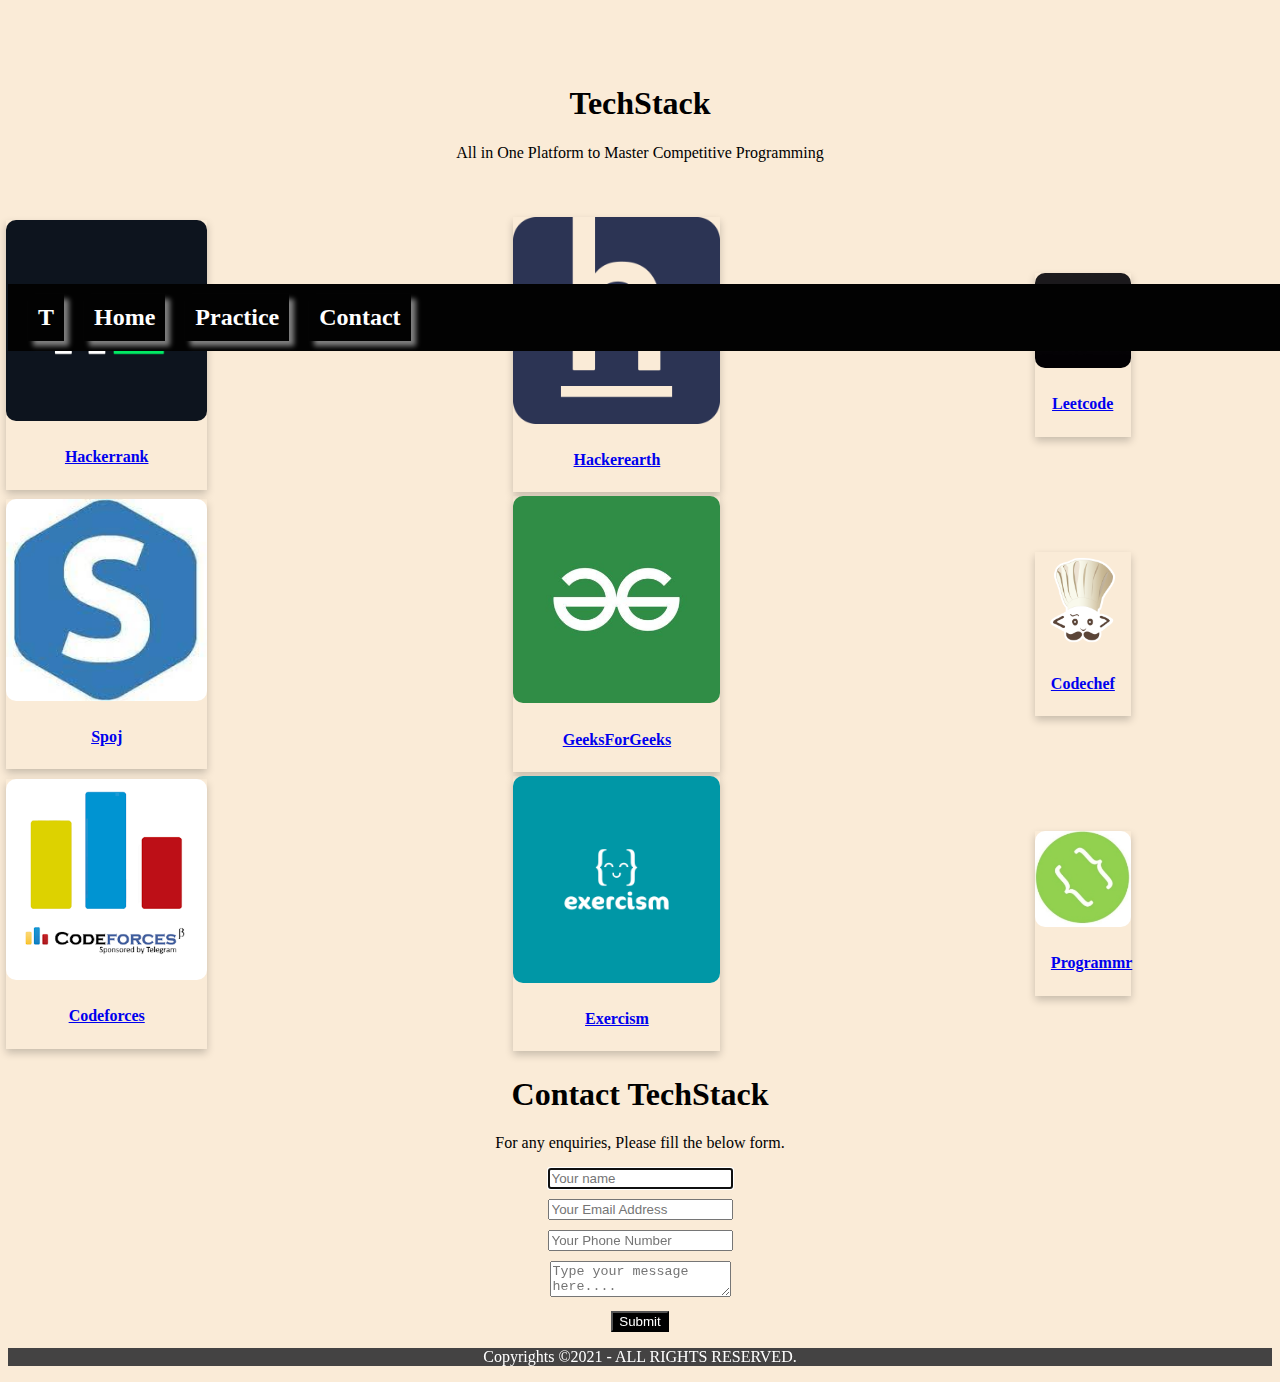
==== index.html @ 47a02e38 "Update index.html" ====
<!DOCTYPE html>
<html lang="en">
<head>
    <meta charset="UTF-8">
    <meta http-equiv="X-UA-Compatible" content="IE=edge">
    <meta name="viewport" content="width=device-width, initial-scale=1.0">
    <title>Tech-Stack</title>
    <link rel="stylesheet" href="main.css">
</head>
<body>
    <div class="fixed-top">
        <div class="flex-container">
            <a id="logo"href="#" >T</a>
            <a href="#">Home</a>
            <a href="#Practice">Practice</a>
            <a href="#Contact">Contact</a>
        </div>
    </div>
    <br>
    <br>
    <br>
    <div class="container">
             <h1>TechStack</h1>
             <p>All in One Platform to Master Competitive Programming</p> 
             <p>&emsp;</p> 
    </div>
   
    <section id="Practice">
    <div class="row" >
    <table>
        <tr>
            <td>
                <div class="card">
                    <a href="https://www.hackerrank.com/dashboard"><img src="images/HackerRank_Icon-1000px.png" class="image"style="width:100%">
                        <div class="container">
                            <h4><b>Hackerrank</b></h4>
                        </div>
                    </a>
                    </div>
            </td>

            <td>
                <div class="card">
                    <a href="https://www.hackerearth.com/"><img src="images/HackerEarth_logo.png"class="image"style="width:100%">
                        <div class="container">
                            <h4><b>Hackerearth</b></h4>
                        </div>
                    </a>
                    </div>
            </td>
            <td>
                <div class="card">
                    <a href="https://leetcode.com/"><img src="images/leetcode_icon.jpg"class="image"style="width:100%">
                        <div class="container">
                            <h4><b>Leetcode</b></h4>
                        </div>
                    </a>
                    </div>
            </td>
            

        </tr>

        <tr>
            <td>
                    <div class="card">
                        <a href="https://www.spoj.com/"><img src="images/spoj.jfif"class="image"style="width:100%">
                            <div class="container">
                                <h4><b>Spoj</b></h4>
                            </div>
                        </a>
                        </div>
            </td>
            <td>
                <div class="card">
                    <a href="https://www.geeksforgeeks.org/"><img src="images/gfgicon.jpg"class="image"style="width:100%">
                        <div class="container">
                            <h4><b>GeeksForGeeks</b></h4>
                        </div>
                    </a>
                </div>
            </td>
            <td>
                <div class="card">
                    <a href="https://www.codechef.com/"><img src="images/codechef.png"class="image"style="width:100%">
                        <div class="container">
                            <h4><b>Codechef</b></h4>
                        </div>
                    </a>
                </div>
            </td>
        </tr>
        <tr>
            <td>
                <div class="card">
                    <a href="https://codeforces.com/"><img src="images/codeforces.jpg"class="image"style="width:100%;">
                        <div class="container">
                            <h4><b>Codeforces</b></h4>
                        </div>
                    </a>
                </div>
            </td>
            <td>
                <div class="card">
                    <a href="https://exercism.org/"><img src="images/exercism.png"class="image"style="width:100%">
                        <div class="container">
                            <h4><b>Exercism</b></h4>
                        </div>
                    </a>
                </div>
            </td>  
            <td>
                <div class="card">
                    <a href="http://www.programmr.com/"><img src="images/programmr.png"class="image"style="width:100%">
                        <div class="container">
                            <h4><b>Programmr</b></h4>
                        </div>
                    </a>
                </div>
            </td>
        </tr>
    </table>
</div>
</section>
<!--contact-->
<div id="Contact">
    <h1>Contact TechStack</h1>
    <p>For any enquiries, Please fill the below form.</p>
    <form method="post">
        <fieldset>
            <input placeholder="Your name"type="text"tabindex="1" required autofocus>
        </fieldset>
        <fieldset>
            <input placeholder="Your Email Address" type="email" tabindex="2" required>
          </fieldset>
          <fieldset>
            <input placeholder="Your Phone Number" type="tel" tabindex="3" required>
          </fieldset>
          <fieldset>
            <textarea placeholder="Type your message here...." tabindex="5" required></textarea>
          </fieldset>
          <fieldset>
            <button name="submit" type="submit" id="contact-submit" data-submit="...Sending">Submit</button>
          </fieldset>
    </form>
</div>
<!--Footer-->
<footer>
    
        <p>Copyrights &copy;2021 - ALL RIGHTS RESERVED.</p>
    
</footer>
</body>
</html>
---- main.css ----
body{
    background-color: antiquewhite;
    text-align: center;
}
.flex-container{
    display: flex;
    background-color:rgb(2, 2, 2);
    flex-direction: row;
    justify-content:flex-start;
    position: fixed;
    top:0%;
    width: 100%;
    padding: 0 10px;
}
.flex-container a{
    color: rgb(255, 255, 255);
    margin: 10px;
    padding: 10px;
    font-weight: bold;
    font-size: 24px;
    text-decoration: none;
    box-shadow: 5px 5px 5px grey;
}
.container{
    text-align: center;
    padding: 2px 16px;
}
.card {
    box-shadow: 0 4px 8px 0 rgba(0,0,0,0.2);
    transition: 0.2s;
    width: 40%;
  }

  .card:hover {
    box-shadow: 0 8px 16px 0 rgba(0,0,0,0.2);
    transform:rotate(-5deg);
  }
/*.column{
    float: left;
    width: 40%;
    padding: 0 10px;
    
}
.row {
    margin: 0 -5px;
}
.row:after {
    content: "";
    display: table;
    clear: both;
  }
  @media screen and (max-width: 600px) {
    .column {
      width: 100%;
      display: block;
      margin-bottom: 20px;
    }
  }
  */
  .row{
    margin: 0 -5px;
    
  }
  footer{
    left: 10px;  
    bottom: 5px;  
    right: 10px;   
    width: 100%;  
    background-color: rgb(68, 67, 67);  
    color:rgb(255, 255, 255);  
  }
  .image{
      border-radius: 10px;
      display: inline-block;
      
  }
  .image:hover{
      opacity: 0.8;

  }


fieldset {
    border: medium none !important;
    margin: 0 0 10px;
    min-width: 100%;
    padding: 0;
    width: 100%;
}
#contact-submit{
    background-color: black;
    color: rgb(255, 255, 255);
}
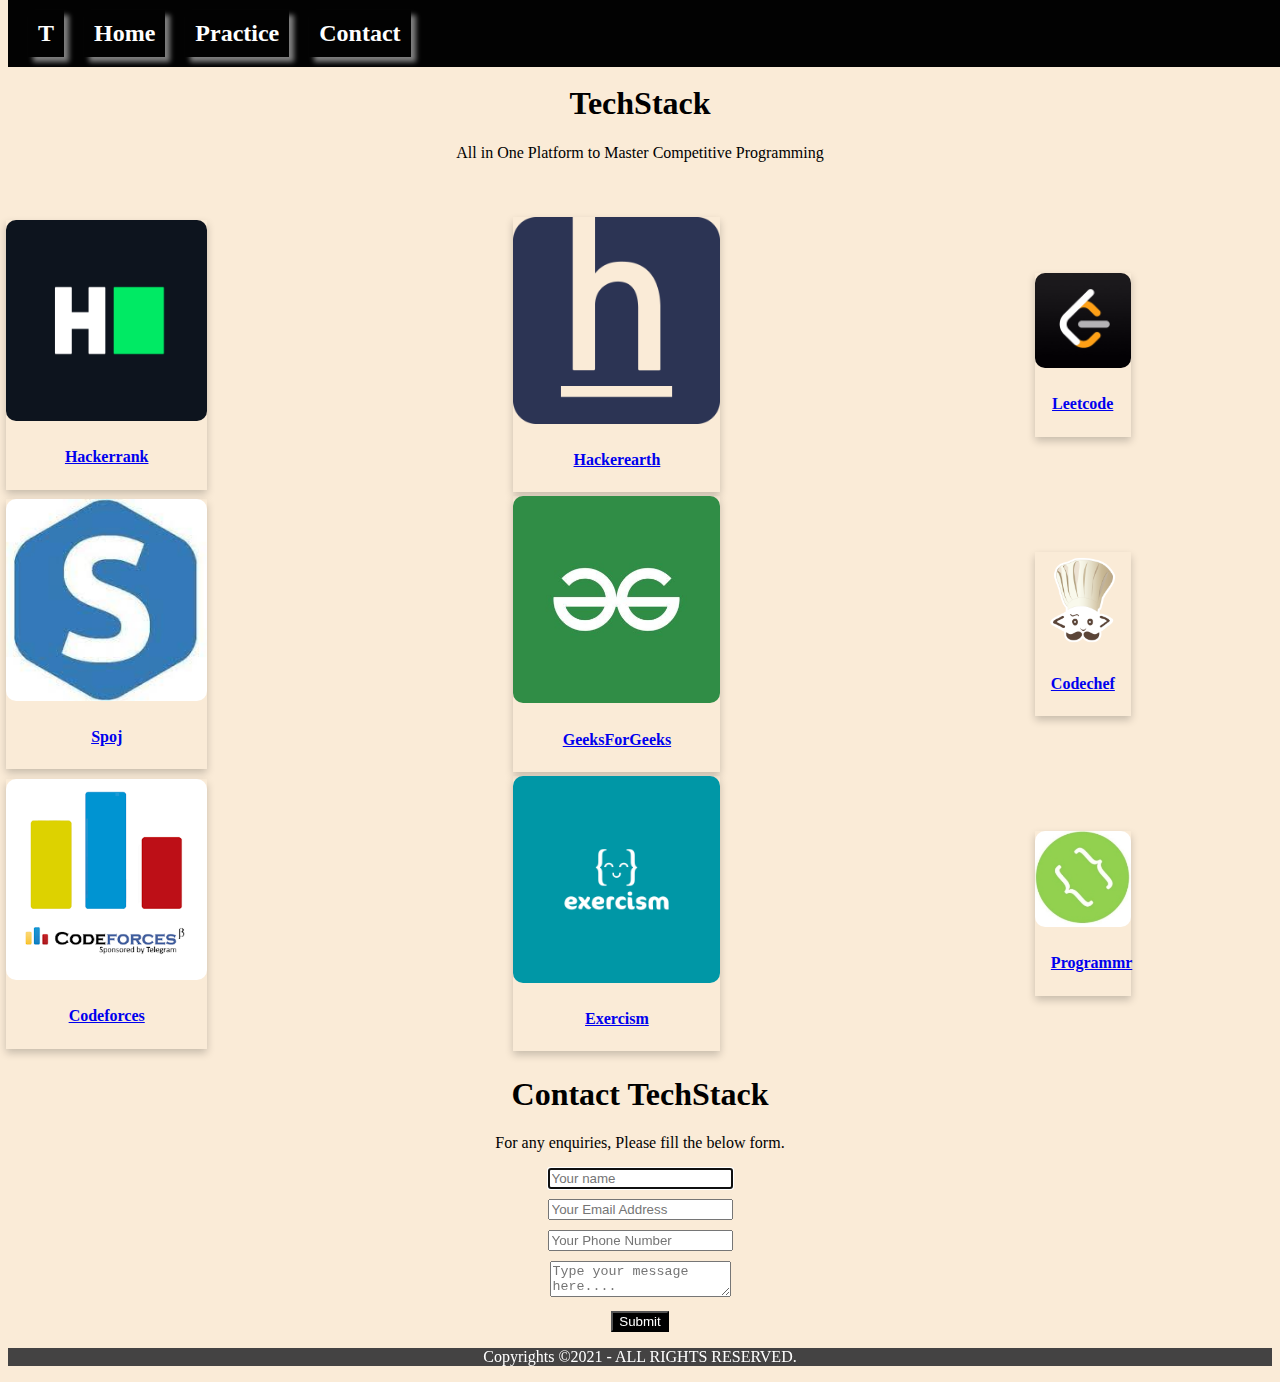
==== commit 7f2cbc8c: "Update index.html" ====
--- a/index.html
+++ b/index.html
@@ -4,7 +4,7 @@
     <meta charset="UTF-8">
     <meta http-equiv="X-UA-Compatible" content="IE=edge">
     <meta name="viewport" content="width=device-width, initial-scale=1.0">
-    <title>Tech-Stack</title>
+    <title>TechStack</title>
     <link rel="stylesheet" href="main.css">
 </head>
 <body>
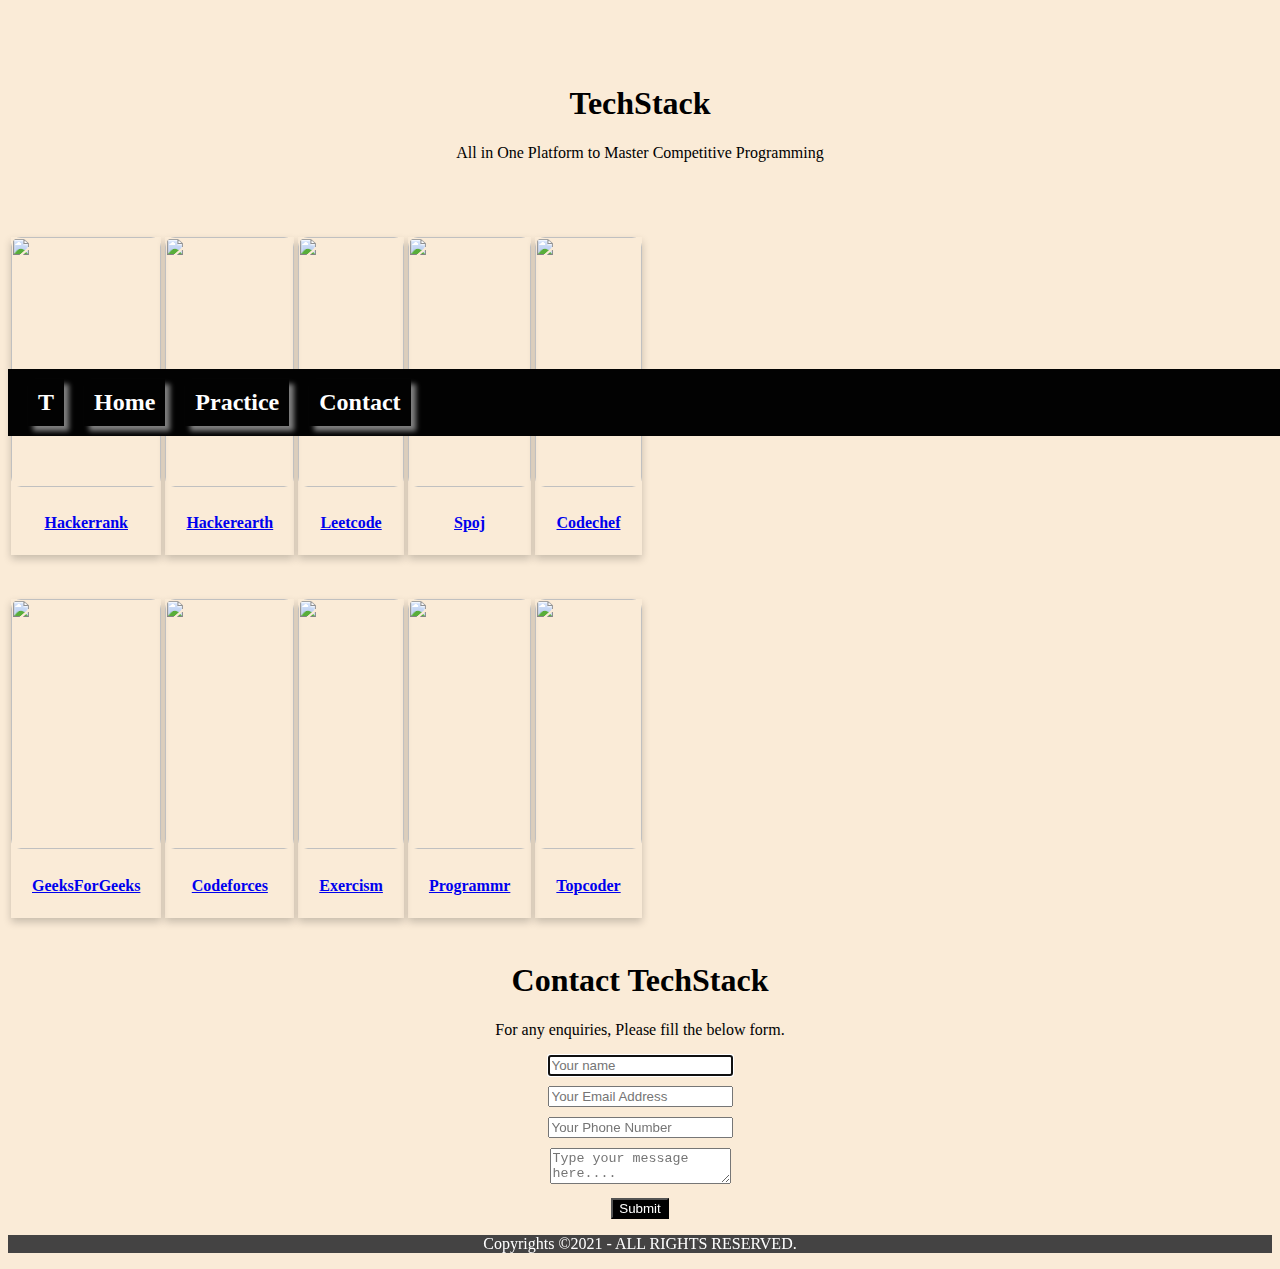
==== commit 65d9119d: "Update index.html" ====
--- a/index.html
+++ b/index.html
@@ -4,7 +4,7 @@
     <meta charset="UTF-8">
     <meta http-equiv="X-UA-Compatible" content="IE=edge">
     <meta name="viewport" content="width=device-width, initial-scale=1.0">
-    <title>TechStack</title>
+    <title>Tech-Stack</title>
     <link rel="stylesheet" href="main.css">
 </head>
 <body>
@@ -24,14 +24,13 @@
              <p>All in One Platform to Master Competitive Programming</p> 
              <p>&emsp;</p> 
     </div>
-   
     <section id="Practice">
     <div class="row" >
     <table>
         <tr>
             <td>
                 <div class="card">
-                    <a href="https://www.hackerrank.com/dashboard"><img src="images/HackerRank_Icon-1000px.png" class="image"style="width:100%">
+                    <a href="https://www.hackerrank.com/dashboard"><img src="../HackX/images/HackerRank_Icon-1000px.png" class="image"style="width:100%">
                         <div class="container">
                             <h4><b>Hackerrank</b></h4>
                         </div>
@@ -41,7 +40,7 @@
 
             <td>
                 <div class="card">
-                    <a href="https://www.hackerearth.com/"><img src="images/HackerEarth_logo.png"class="image"style="width:100%">
+                    <a href="https://www.hackerearth.com/"><img src="../HackX/images/HackerEarth_logo.png"class="image"style="width:100%">
                         <div class="container">
                             <h4><b>Hackerearth</b></h4>
                         </div>
@@ -50,50 +49,46 @@
             </td>
             <td>
                 <div class="card">
-                    <a href="https://leetcode.com/"><img src="images/leetcode_icon.jpg"class="image"style="width:100%">
+                    <a href="https://leetcode.com/"><img src="../HackX/images/leetcode_icon.jpg"class="image"style="width:100%">
                         <div class="container">
                             <h4><b>Leetcode</b></h4>
                         </div>
                     </a>
                     </div>
             </td>
-            
-
-        </tr>
-
-        <tr>
-            <td>
-                    <div class="card">
-                        <a href="https://www.spoj.com/"><img src="images/spoj.jfif"class="image"style="width:100%">
-                            <div class="container">
-                                <h4><b>Spoj</b></h4>
-                            </div>
-                        </a>
-                        </div>
-            </td>
             <td>
                 <div class="card">
-                    <a href="https://www.geeksforgeeks.org/"><img src="images/gfgicon.jpg"class="image"style="width:100%">
+                    <a href="https://www.spoj.com/"><img src="../HackX/images/spoj.jfif"class="image"style="width:100%">
                         <div class="container">
-                            <h4><b>GeeksForGeeks</b></h4>
+                            <h4><b>Spoj</b></h4>
                         </div>
                     </a>
-                </div>
-            </td>
-            <td>
-                <div class="card">
-                    <a href="https://www.codechef.com/"><img src="images/codechef.png"class="image"style="width:100%">
+                    </div>
+        </td>
+        <td>
+            <div class="card">
+                    <a href="https://www.codechef.com/"><img src="../HackX/images/codechef.png"class="image"style="width:100%">
                         <div class="container">
                             <h4><b>Codechef</b></h4>
                         </div>
                     </a>
-                </div>
-            </td>
+             </div>
+        </td>
         </tr>
+
         <tr>
+           <td>
+            <div class="card">
+                <a href="https://www.geeksforgeeks.org/"><img src="../HackX/images/gfgicon.jpg"class="image"style="width:100%">
+                    <div class="container">
+                        <h4><b>GeeksForGeeks</b></h4>
+                    </div>
+                </a>
+            </div>
+           </td>
             <td>
                 <div class="card">
-                    <a href="https://codeforces.com/"><img src="images/codeforces.jpg"class="image"style="width:100%;">
+                    <a href="https://codeforces.com/"><img src="../HackX/images/codeforces.jpg"class="image"style="width:100%;">
                         <div class="container">
                             <h4><b>Codeforces</b></h4>
                         </div>
@@ -102,18 +97,28 @@
             </td>
             <td>
                 <div class="card">
-                    <a href="https://exercism.org/"><img src="images/exercism.png"class="image"style="width:100%">
+                    <a href="https://exercism.org/"><img src="../HackX/images/exercism.png"class="image"style="width:100%">
                         <div class="container">
                             <h4><b>Exercism</b></h4>
                         </div>
                     </a>
                 </div>
             </td>  
+             
             <td>
                 <div class="card">
-                    <a href="http://www.programmr.com/"><img src="images/programmr.png"class="image"style="width:100%">
+                    <a href="http://www.programmr.com/"><img src="../HackX/images/programmr.png"class="image"style="width:100%">
                         <div class="container">
                             <h4><b>Programmr</b></h4>
+                        </div>
+                    </a>
+                </div>
+            </td>
+            <td>
+                <div class="card">
+                    <a href="https://www.topcoder.com/"><img src="../HackX/images/topcoder.jfif"class="image"style="width:100%">
+                        <div class="container">
+                            <h4><b>Topcoder</b></h4>
                         </div>
                     </a>
                 </div>
--- a/main.css
+++ b/main.css
@@ -28,35 +28,15 @@
 .card {
     box-shadow: 0 4px 8px 0 rgba(0,0,0,0.2);
     transition: 0.2s;
-    width: 40%;
+    width: 100%;
+    margin:20px 5px 20px 5px;
   }
 
   .card:hover {
     box-shadow: 0 8px 16px 0 rgba(0,0,0,0.2);
     transform:rotate(-5deg);
   }
-/*.column{
-    float: left;
-    width: 40%;
-    padding: 0 10px;
-    
-}
-.row {
-    margin: 0 -5px;
-}
-.row:after {
-    content: "";
-    display: table;
-    clear: both;
-  }
-  @media screen and (max-width: 600px) {
-    .column {
-      width: 100%;
-      display: block;
-      margin-bottom: 20px;
-    }
-  }
-  */
+
   .row{
     margin: 0 -5px;
     
@@ -72,7 +52,7 @@
   .image{
       border-radius: 10px;
       display: inline-block;
-      
+      height:250px;
   }
   .image:hover{
       opacity: 0.8;
@@ -86,8 +66,12 @@
     min-width: 100%;
     padding: 0;
     width: 100%;
+    
 }
+
 #contact-submit{
     background-color: black;
     color: rgb(255, 255, 255);
 }
+
+
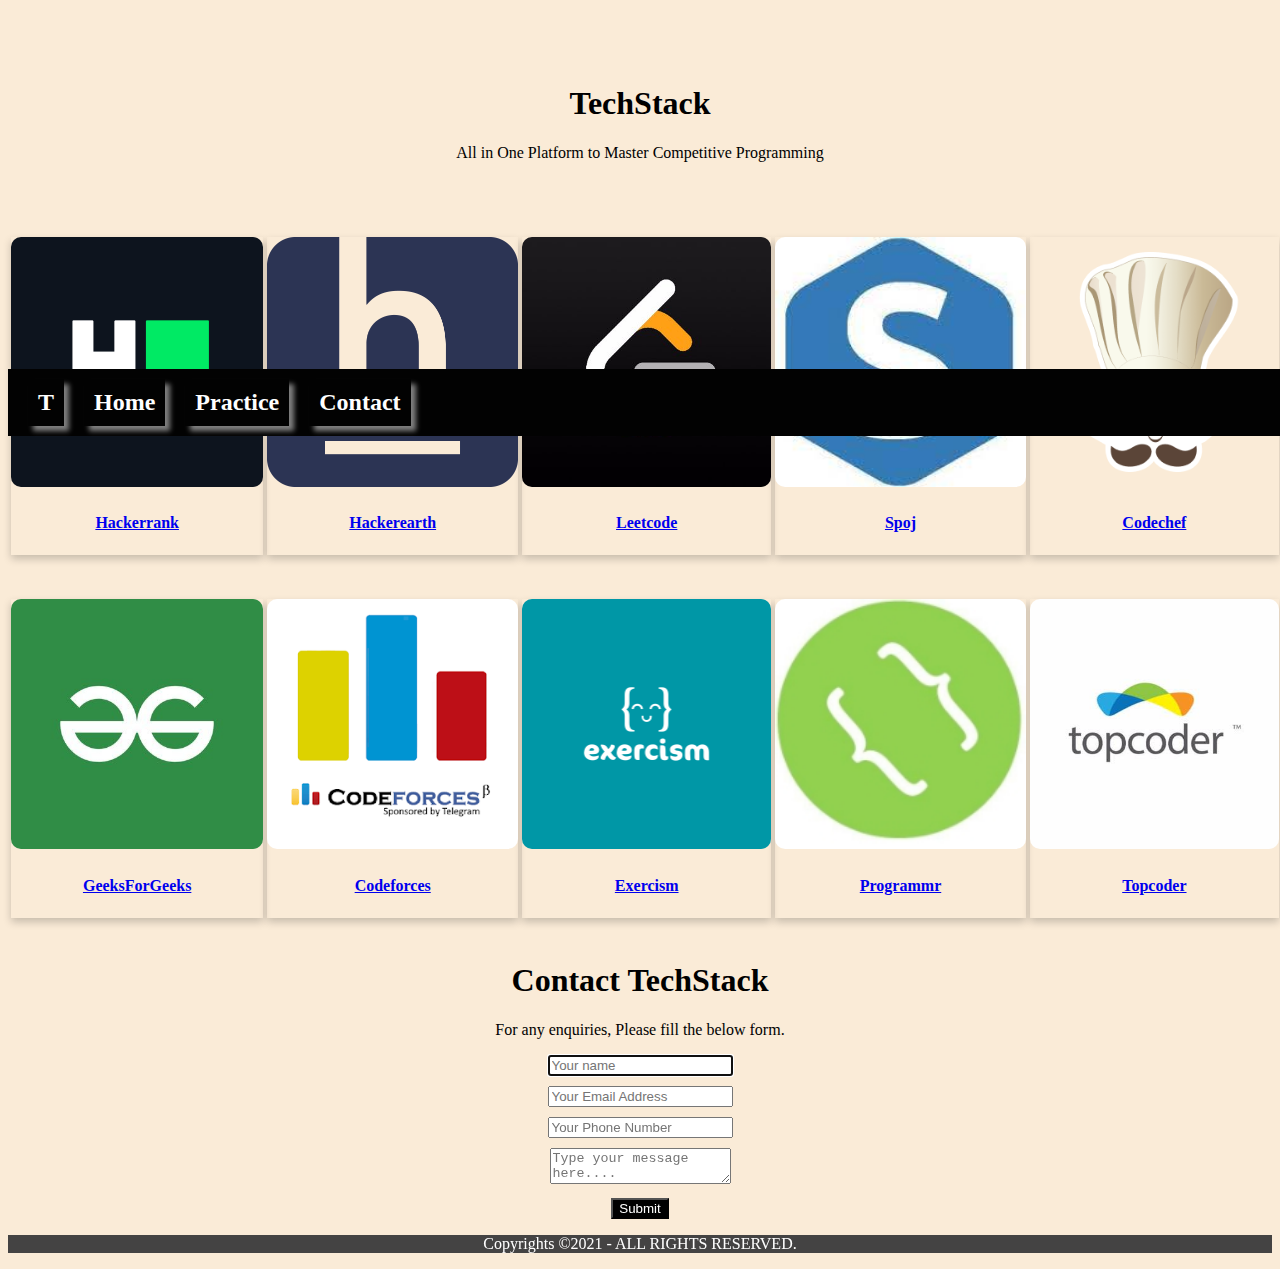
==== commit 3fe0b15e: "Update index.html" ====
--- a/index.html
+++ b/index.html
@@ -30,7 +30,7 @@
         <tr>
             <td>
                 <div class="card">
-                    <a href="https://www.hackerrank.com/dashboard"><img src="../HackX/images/HackerRank_Icon-1000px.png" class="image"style="width:100%">
+                    <a href="https://www.hackerrank.com/dashboard"><img src="images/HackerRank_Icon-1000px.png" class="image"style="width:100%">
                         <div class="container">
                             <h4><b>Hackerrank</b></h4>
                         </div>
@@ -40,7 +40,7 @@
 
             <td>
                 <div class="card">
-                    <a href="https://www.hackerearth.com/"><img src="../HackX/images/HackerEarth_logo.png"class="image"style="width:100%">
+                    <a href="https://www.hackerearth.com/"><img src="images/HackerEarth_logo.png"class="image"style="width:100%">
                         <div class="container">
                             <h4><b>Hackerearth</b></h4>
                         </div>
@@ -49,7 +49,7 @@
             </td>
             <td>
                 <div class="card">
-                    <a href="https://leetcode.com/"><img src="../HackX/images/leetcode_icon.jpg"class="image"style="width:100%">
+                    <a href="https://leetcode.com/"><img src="images/leetcode_icon.jpg"class="image"style="width:100%">
                         <div class="container">
                             <h4><b>Leetcode</b></h4>
                         </div>
@@ -58,7 +58,7 @@
             </td>
             <td>
                 <div class="card">
-                    <a href="https://www.spoj.com/"><img src="../HackX/images/spoj.jfif"class="image"style="width:100%">
+                    <a href="https://www.spoj.com/"><img src="images/spoj.jfif"class="image"style="width:100%">
                         <div class="container">
                             <h4><b>Spoj</b></h4>
                         </div>
@@ -67,7 +67,7 @@
         </td>
         <td>
             <div class="card">
-                    <a href="https://www.codechef.com/"><img src="../HackX/images/codechef.png"class="image"style="width:100%">
+                    <a href="https://www.codechef.com/"><img src="images/codechef.png"class="image"style="width:100%">
                         <div class="container">
                             <h4><b>Codechef</b></h4>
                         </div>
@@ -79,7 +79,7 @@
         <tr>
            <td>
             <div class="card">
-                <a href="https://www.geeksforgeeks.org/"><img src="../HackX/images/gfgicon.jpg"class="image"style="width:100%">
+                <a href="https://www.geeksforgeeks.org/"><img src="images/gfgicon.jpg"class="image"style="width:100%">
                     <div class="container">
                         <h4><b>GeeksForGeeks</b></h4>
                     </div>
@@ -88,7 +88,7 @@
            </td>
             <td>
                 <div class="card">
-                    <a href="https://codeforces.com/"><img src="../HackX/images/codeforces.jpg"class="image"style="width:100%;">
+                    <a href="https://codeforces.com/"><img src="images/codeforces.jpg"class="image"style="width:100%;">
                         <div class="container">
                             <h4><b>Codeforces</b></h4>
                         </div>
@@ -97,7 +97,7 @@
             </td>
             <td>
                 <div class="card">
-                    <a href="https://exercism.org/"><img src="../HackX/images/exercism.png"class="image"style="width:100%">
+                    <a href="https://exercism.org/"><img src="images/exercism.png"class="image"style="width:100%">
                         <div class="container">
                             <h4><b>Exercism</b></h4>
                         </div>
@@ -107,7 +107,7 @@
              
             <td>
                 <div class="card">
-                    <a href="http://www.programmr.com/"><img src="../HackX/images/programmr.png"class="image"style="width:100%">
+                    <a href="http://www.programmr.com/"><img src="images/programmr.png"class="image"style="width:100%">
                         <div class="container">
                             <h4><b>Programmr</b></h4>
                         </div>
@@ -116,7 +116,7 @@
             </td>
             <td>
                 <div class="card">
-                    <a href="https://www.topcoder.com/"><img src="../HackX/images/topcoder.jfif"class="image"style="width:100%">
+                    <a href="https://www.topcoder.com/"><img src="images/topcoder.jfif"class="image"style="width:100%">
                         <div class="container">
                             <h4><b>Topcoder</b></h4>
                         </div>
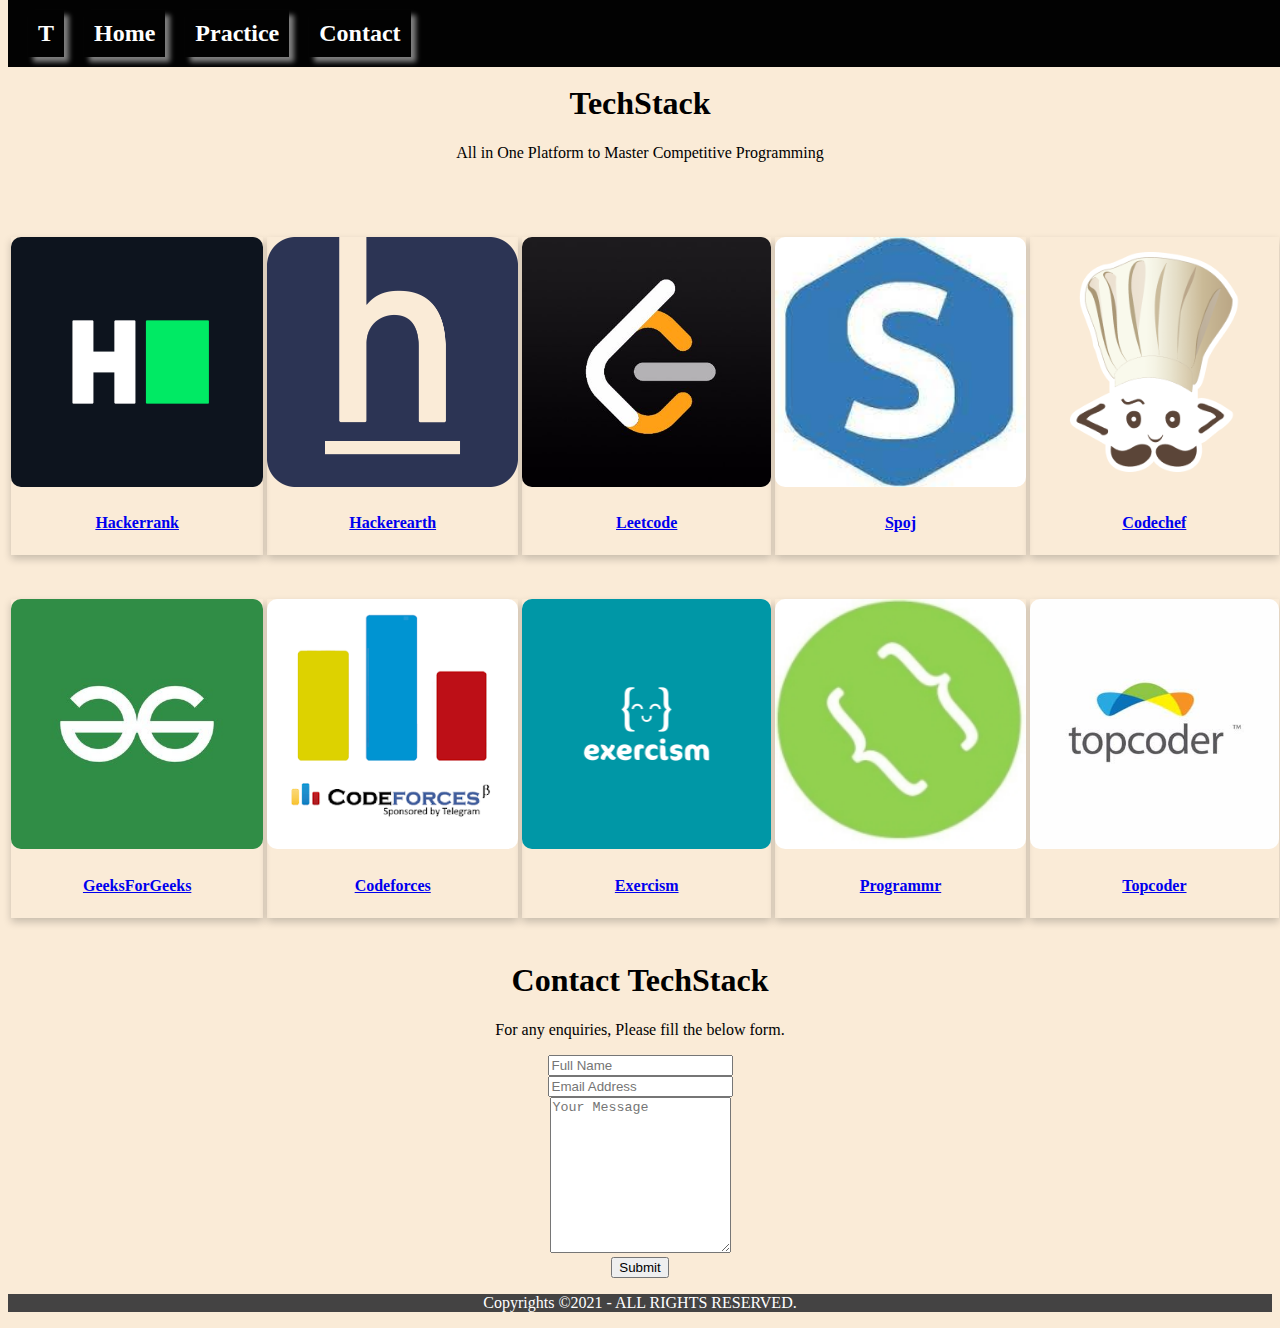
==== commit 3c64bcc8: "Update index.html" ====
--- a/index.html
+++ b/index.html
@@ -4,7 +4,7 @@
     <meta charset="UTF-8">
     <meta http-equiv="X-UA-Compatible" content="IE=edge">
     <meta name="viewport" content="width=device-width, initial-scale=1.0">
-    <title>Tech-Stack</title>
+    <title>TechStack</title>
     <link rel="stylesheet" href="main.css">
 </head>
 <body>
@@ -131,23 +131,22 @@
 <div id="Contact">
     <h1>Contact TechStack</h1>
     <p>For any enquiries, Please fill the below form.</p>
-    <form method="post">
-        <fieldset>
-            <input placeholder="Your name"type="text"tabindex="1" required autofocus>
-        </fieldset>
-        <fieldset>
-            <input placeholder="Your Email Address" type="email" tabindex="2" required>
-          </fieldset>
-          <fieldset>
-            <input placeholder="Your Phone Number" type="tel" tabindex="3" required>
-          </fieldset>
-          <fieldset>
-            <textarea placeholder="Type your message here...." tabindex="5" required></textarea>
-          </fieldset>
-          <fieldset>
-            <button name="submit" type="submit" id="contact-submit" data-submit="...Sending">Submit</button>
-          </fieldset>
-    </form>
+    <form target="_blank" action="https://formsubmit.co/iarchanadash@gmail.com" method="POST">
+    <div class="form-group">
+      <div class="form-row">
+        <div class="col">
+          <input type="text" name="name" class="form-control" placeholder="Full Name" required>
+        </div>
+        <div class="col">
+          <input type="email" name="email" class="form-control" placeholder="Email Address" required>
+        </div>
+      </div>
+    </div>
+    <div class="form-group">
+      <textarea placeholder="Your Message" class="form-control" name="message" rows="10" required></textarea>
+    </div>
+    <button type="submit">Submit</button>
+  </form>
 </div>
 <!--Footer-->
 <footer>
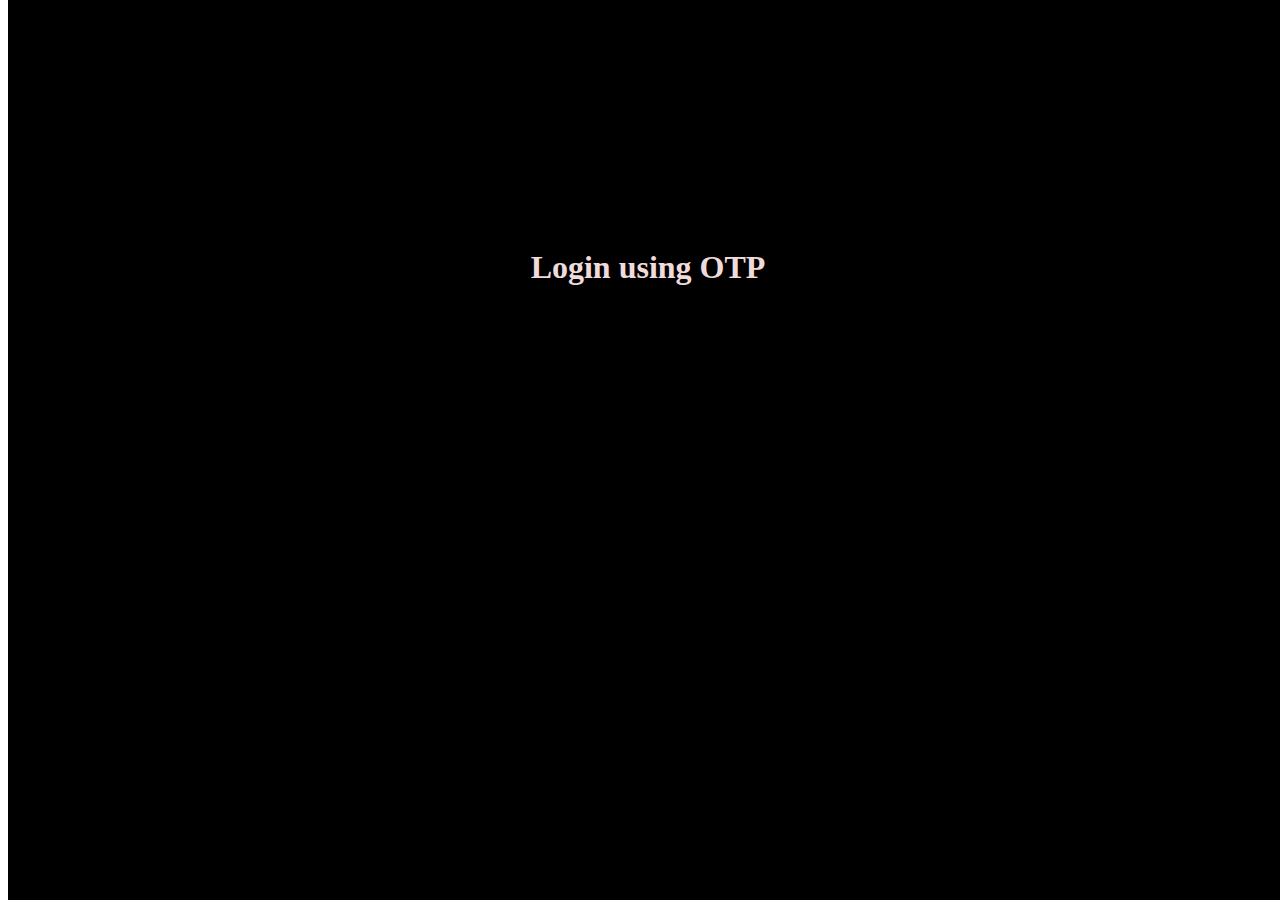
==== commit fa80935d: "updated code" ====
--- a/index.html
+++ b/index.html
@@ -1,158 +1,49 @@
 <!DOCTYPE html>
 <html lang="en">
+
 <head>
-    <meta charset="UTF-8">
-    <meta http-equiv="X-UA-Compatible" content="IE=edge">
-    <meta name="viewport" content="width=device-width, initial-scale=1.0">
-    <title>TechStack</title>
-    <link rel="stylesheet" href="main.css">
+  <meta charset="UTF-8" />
+  <meta http-equiv="X-UA-Compatible" content="IE=edge" />
+  <meta name="viewport" content="width=device-width, initial-scale=1.0" />
+  <title>Login App</title>
 </head>
+<style>
+  .container {
+    display: flex;
+    justify-content: center;
+    height: 100vh;
+    align-items: center;
+    flex-direction: column;
+    background-color: black;
+    position: fixed;
+    top:0%;
+    min-width: 100%;
+  }
+  h1{
+      color:#f0dbdb;
+  }
+</style>
+
 <body>
-    <div class="fixed-top">
-        <div class="flex-container">
-            <a id="logo"href="#" >T</a>
-            <a href="#">Home</a>
-            <a href="#Practice">Practice</a>
-            <a href="#Contact">Contact</a>
-        </div>
-    </div>
-    <br>
-    <br>
-    <br>
-    <div class="container">
-             <h1>TechStack</h1>
-             <p>All in One Platform to Master Competitive Programming</p> 
-             <p>&emsp;</p> 
-    </div>
-    <section id="Practice">
-    <div class="row" >
-    <table>
-        <tr>
-            <td>
-                <div class="card">
-                    <a href="https://www.hackerrank.com/dashboard"><img src="images/HackerRank_Icon-1000px.png" class="image"style="width:100%">
-                        <div class="container">
-                            <h4><b>Hackerrank</b></h4>
-                        </div>
-                    </a>
-                    </div>
-            </td>
+  <div class="container">
+    <h1>Login using OTP</h1>
+    <div id="sawo-container" style="height: 365px; width: 300px"></div>
+  </div>
+  <script src="https://websdk.sawolabs.com/sawo.min.js"></script>
+  <script>
+    var config = {
+      // should be same as the id of the container 
+      containerID: 'sawo-container',
+      identifierType: 'email',// can be one of 'email' or 'phone_number_sms'
+      apiKey: '8f6c8576-3dfb-4345-88db-88ff5022fc27', // add your api key here
+      // Add a callback here to handle the payload sent by sdk
+      onSuccess: (payload) => {
+        window.location = './home.html'
+      },
+    }
+    var sawo = new Sawo(config)
+    sawo.showForm()
+  </script>
+</body>
 
-            <td>
-                <div class="card">
-                    <a href="https://www.hackerearth.com/"><img src="images/HackerEarth_logo.png"class="image"style="width:100%">
-                        <div class="container">
-                            <h4><b>Hackerearth</b></h4>
-                        </div>
-                    </a>
-                    </div>
-            </td>
-            <td>
-                <div class="card">
-                    <a href="https://leetcode.com/"><img src="images/leetcode_icon.jpg"class="image"style="width:100%">
-                        <div class="container">
-                            <h4><b>Leetcode</b></h4>
-                        </div>
-                    </a>
-                    </div>
-            </td>
-            <td>
-                <div class="card">
-                    <a href="https://www.spoj.com/"><img src="images/spoj.jfif"class="image"style="width:100%">
-                        <div class="container">
-                            <h4><b>Spoj</b></h4>
-                        </div>
-                    </a>
-                    </div>
-        </td>
-        <td>
-            <div class="card">
-                    <a href="https://www.codechef.com/"><img src="images/codechef.png"class="image"style="width:100%">
-                        <div class="container">
-                            <h4><b>Codechef</b></h4>
-                        </div>
-                    </a>
-             </div>
-        </td>
-        </tr>
-
-        <tr>
-           <td>
-            <div class="card">
-                <a href="https://www.geeksforgeeks.org/"><img src="images/gfgicon.jpg"class="image"style="width:100%">
-                    <div class="container">
-                        <h4><b>GeeksForGeeks</b></h4>
-                    </div>
-                </a>
-            </div>
-           </td>
-            <td>
-                <div class="card">
-                    <a href="https://codeforces.com/"><img src="images/codeforces.jpg"class="image"style="width:100%;">
-                        <div class="container">
-                            <h4><b>Codeforces</b></h4>
-                        </div>
-                    </a>
-                </div>
-            </td>
-            <td>
-                <div class="card">
-                    <a href="https://exercism.org/"><img src="images/exercism.png"class="image"style="width:100%">
-                        <div class="container">
-                            <h4><b>Exercism</b></h4>
-                        </div>
-                    </a>
-                </div>
-            </td>  
-             
-            <td>
-                <div class="card">
-                    <a href="http://www.programmr.com/"><img src="images/programmr.png"class="image"style="width:100%">
-                        <div class="container">
-                            <h4><b>Programmr</b></h4>
-                        </div>
-                    </a>
-                </div>
-            </td>
-            <td>
-                <div class="card">
-                    <a href="https://www.topcoder.com/"><img src="images/topcoder.jfif"class="image"style="width:100%">
-                        <div class="container">
-                            <h4><b>Topcoder</b></h4>
-                        </div>
-                    </a>
-                </div>
-            </td>
-        </tr>
-    </table>
-</div>
-</section>
-<!--contact-->
-<div id="Contact">
-    <h1>Contact TechStack</h1>
-    <p>For any enquiries, Please fill the below form.</p>
-    <form target="_blank" action="https://formsubmit.co/iarchanadash@gmail.com" method="POST">
-    <div class="form-group">
-      <div class="form-row">
-        <div class="col">
-          <input type="text" name="name" class="form-control" placeholder="Full Name" required>
-        </div>
-        <div class="col">
-          <input type="email" name="email" class="form-control" placeholder="Email Address" required>
-        </div>
-      </div>
-    </div>
-    <div class="form-group">
-      <textarea placeholder="Your Message" class="form-control" name="message" rows="10" required></textarea>
-    </div>
-    <button type="submit">Submit</button>
-  </form>
-</div>
-<!--Footer-->
-<footer>
-    
-        <p>Copyrights &copy;2021 - ALL RIGHTS RESERVED.</p>
-    
-</footer>
-</body>
-</html>
+</html>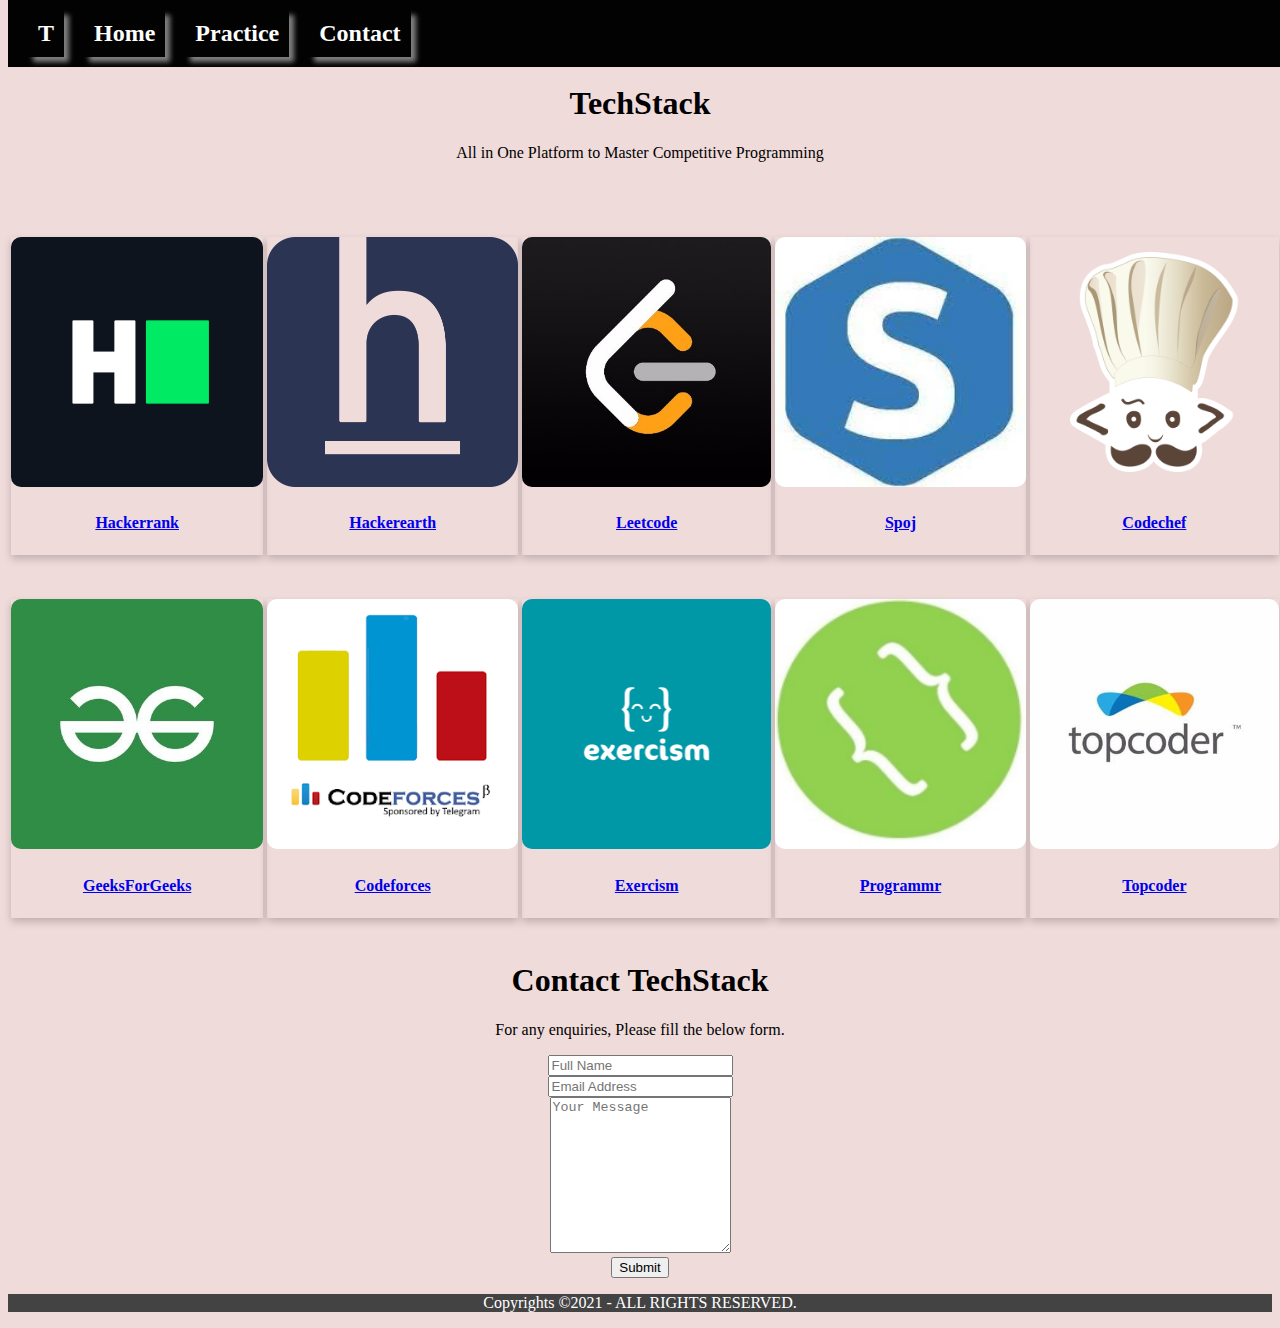
==== commit 989ede1e: "updated code" ====
--- a/index.html
+++ b/index.html
@@ -1,49 +1,158 @@
 <!DOCTYPE html>
 <html lang="en">
+<head>
+    <meta charset="UTF-8">
+    <meta http-equiv="X-UA-Compatible" content="IE=edge">
+    <meta name="viewport" content="width=device-width, initial-scale=1.0">
+    <title>TechStack</title>
+    <link rel="stylesheet" href="main.css">
+</head>
+<body>
+    <div class="fixed-top">
+        <div class="flex-container">
+            <a id="logo"href="#" >T</a>
+            <a href="#">Home</a>
+            <a href="#Practice">Practice</a>
+            <a href="#Contact">Contact</a>
+        </div>
+    </div>
+    <br>
+    <br>
+    <br>
+    <div class="container">
+             <h1>TechStack</h1>
+             <p>All in One Platform to Master Competitive Programming</p> 
+             <p>&emsp;</p> 
+    </div>
+    <section id="Practice">
+    <div class="row" >
+    <table>
+        <tr>
+            <td>
+                <div class="card">
+                    <a href="https://www.hackerrank.com/dashboard"><img src="images/HackerRank_Icon-1000px.png" class="image"style="width:100%">
+                        <div class="container">
+                            <h4><b>Hackerrank</b></h4>
+                        </div>
+                    </a>
+                    </div>
+            </td>
 
-<head>
-  <meta charset="UTF-8" />
-  <meta http-equiv="X-UA-Compatible" content="IE=edge" />
-  <meta name="viewport" content="width=device-width, initial-scale=1.0" />
-  <title>Login App</title>
-</head>
-<style>
-  .container {
-    display: flex;
-    justify-content: center;
-    height: 100vh;
-    align-items: center;
-    flex-direction: column;
-    background-color: black;
-    position: fixed;
-    top:0%;
-    min-width: 100%;
-  }
-  h1{
-      color:#f0dbdb;
-  }
-</style>
+            <td>
+                <div class="card">
+                    <a href="https://www.hackerearth.com/"><img src="images/HackerEarth_logo.png"class="image"style="width:100%">
+                        <div class="container">
+                            <h4><b>Hackerearth</b></h4>
+                        </div>
+                    </a>
+                    </div>
+            </td>
+            <td>
+                <div class="card">
+                    <a href="https://leetcode.com/"><img src="images/leetcode_icon.jpg"class="image"style="width:100%">
+                        <div class="container">
+                            <h4><b>Leetcode</b></h4>
+                        </div>
+                    </a>
+                    </div>
+            </td>
+            <td>
+                <div class="card">
+                    <a href="https://www.spoj.com/"><img src="images/spoj.jfif"class="image"style="width:100%">
+                        <div class="container">
+                            <h4><b>Spoj</b></h4>
+                        </div>
+                    </a>
+                    </div>
+        </td>
+        <td>
+            <div class="card">
+                    <a href="https://www.codechef.com/"><img src="images/codechef.png"class="image"style="width:100%">
+                        <div class="container">
+                            <h4><b>Codechef</b></h4>
+                        </div>
+                    </a>
+             </div>
+        </td>
+        </tr>
 
-<body>
-  <div class="container">
-    <h1>Login using OTP</h1>
-    <div id="sawo-container" style="height: 365px; width: 300px"></div>
-  </div>
-  <script src="https://websdk.sawolabs.com/sawo.min.js"></script>
-  <script>
-    var config = {
-      // should be same as the id of the container 
-      containerID: 'sawo-container',
-      identifierType: 'email',// can be one of 'email' or 'phone_number_sms'
-      apiKey: '8f6c8576-3dfb-4345-88db-88ff5022fc27', // add your api key here
-      // Add a callback here to handle the payload sent by sdk
-      onSuccess: (payload) => {
-        window.location = './home.html'
-      },
-    }
-    var sawo = new Sawo(config)
-    sawo.showForm()
-  </script>
+        <tr>
+           <td>
+            <div class="card">
+                <a href="https://www.geeksforgeeks.org/"><img src="images/gfgicon.jpg"class="image"style="width:100%">
+                    <div class="container">
+                        <h4><b>GeeksForGeeks</b></h4>
+                    </div>
+                </a>
+            </div>
+           </td>
+            <td>
+                <div class="card">
+                    <a href="https://codeforces.com/"><img src="images/codeforces.jpg"class="image"style="width:100%;">
+                        <div class="container">
+                            <h4><b>Codeforces</b></h4>
+                        </div>
+                    </a>
+                </div>
+            </td>
+            <td>
+                <div class="card">
+                    <a href="https://exercism.org/"><img src="images/exercism.png"class="image"style="width:100%">
+                        <div class="container">
+                            <h4><b>Exercism</b></h4>
+                        </div>
+                    </a>
+                </div>
+            </td>  
+             
+            <td>
+                <div class="card">
+                    <a href="http://www.programmr.com/"><img src="images/programmr.png"class="image"style="width:100%">
+                        <div class="container">
+                            <h4><b>Programmr</b></h4>
+                        </div>
+                    </a>
+                </div>
+            </td>
+            <td>
+                <div class="card">
+                    <a href="https://www.topcoder.com/"><img src="images/topcoder.jfif"class="image"style="width:100%">
+                        <div class="container">
+                            <h4><b>Topcoder</b></h4>
+                        </div>
+                    </a>
+                </div>
+            </td>
+        </tr>
+    </table>
+</div>
+</section>
+<!--contact-->
+<div id="Contact">
+    <h1>Contact TechStack</h1>
+    <p>For any enquiries, Please fill the below form.</p>
+    <form target="_blank" action="https://formsubmit.co/iarchanadash@gmail.com" method="POST">
+    <div class="form-group">
+      <div class="form-row">
+        <div class="col">
+          <input type="text" name="name" class="form-control" placeholder="Full Name" required>
+        </div>
+        <div class="col">
+          <input type="email" name="email" class="form-control" placeholder="Email Address" required>
+        </div>
+      </div>
+    </div>
+    <div class="form-group">
+      <textarea placeholder="Your Message" class="form-control" name="message" rows="10" required></textarea>
+    </div>
+    <button type="submit">Submit</button>
+  </form>
+</div>
+<!--Footer-->
+<footer>
+    
+        <p>Copyrights &copy;2021 - ALL RIGHTS RESERVED.</p>
+    
+</footer>
 </body>
-
-</html>+</html>
--- a/main.css
+++ b/main.css
@@ -0,0 +1,67 @@
+body{
+  background-color: #f0dbdb;
+  text-align: center;
+}
+.flex-container{
+  display: flex;
+  background-color:rgb(2, 2, 2);
+  flex-direction: row;
+  justify-content:flex-start;
+  position: fixed;
+  top:0%;
+  width: 100%;
+  padding: 0 10px;
+}
+.flex-container a{
+  color: rgb(255, 255, 255);
+  margin: 10px;
+  padding: 10px;
+  font-weight: bold;
+  font-size: 24px;
+  text-decoration: none;
+  box-shadow: 5px 5px 5px grey;
+}
+.container{
+  text-align: center;
+  padding: 2px 16px;
+}
+.card {
+  box-shadow: 0 4px 8px 0 rgba(0,0,0,0.2);
+  transition: 0.2s;
+  width: 100%;
+  margin:20px 5px 20px 5px;
+}
+
+.card:hover {
+  box-shadow: 0 8px 16px 0 rgba(0,0,0,0.2);
+  transform:rotate(-5deg);
+}
+
+.row{
+  margin: 0 -5px;
+  
+}
+footer{
+  left: 10px;  
+  bottom: 5px;  
+  right: 10px;   
+  width: 100%;  
+  background-color: rgb(68, 67, 67);  
+  color:rgb(255, 255, 255);  
+}
+.image{
+    border-radius: 10px;
+    display: inline-block;
+    height:250px;
+}
+.image:hover{
+    opacity: 0.8;
+
+}
+
+
+
+
+
+
+
